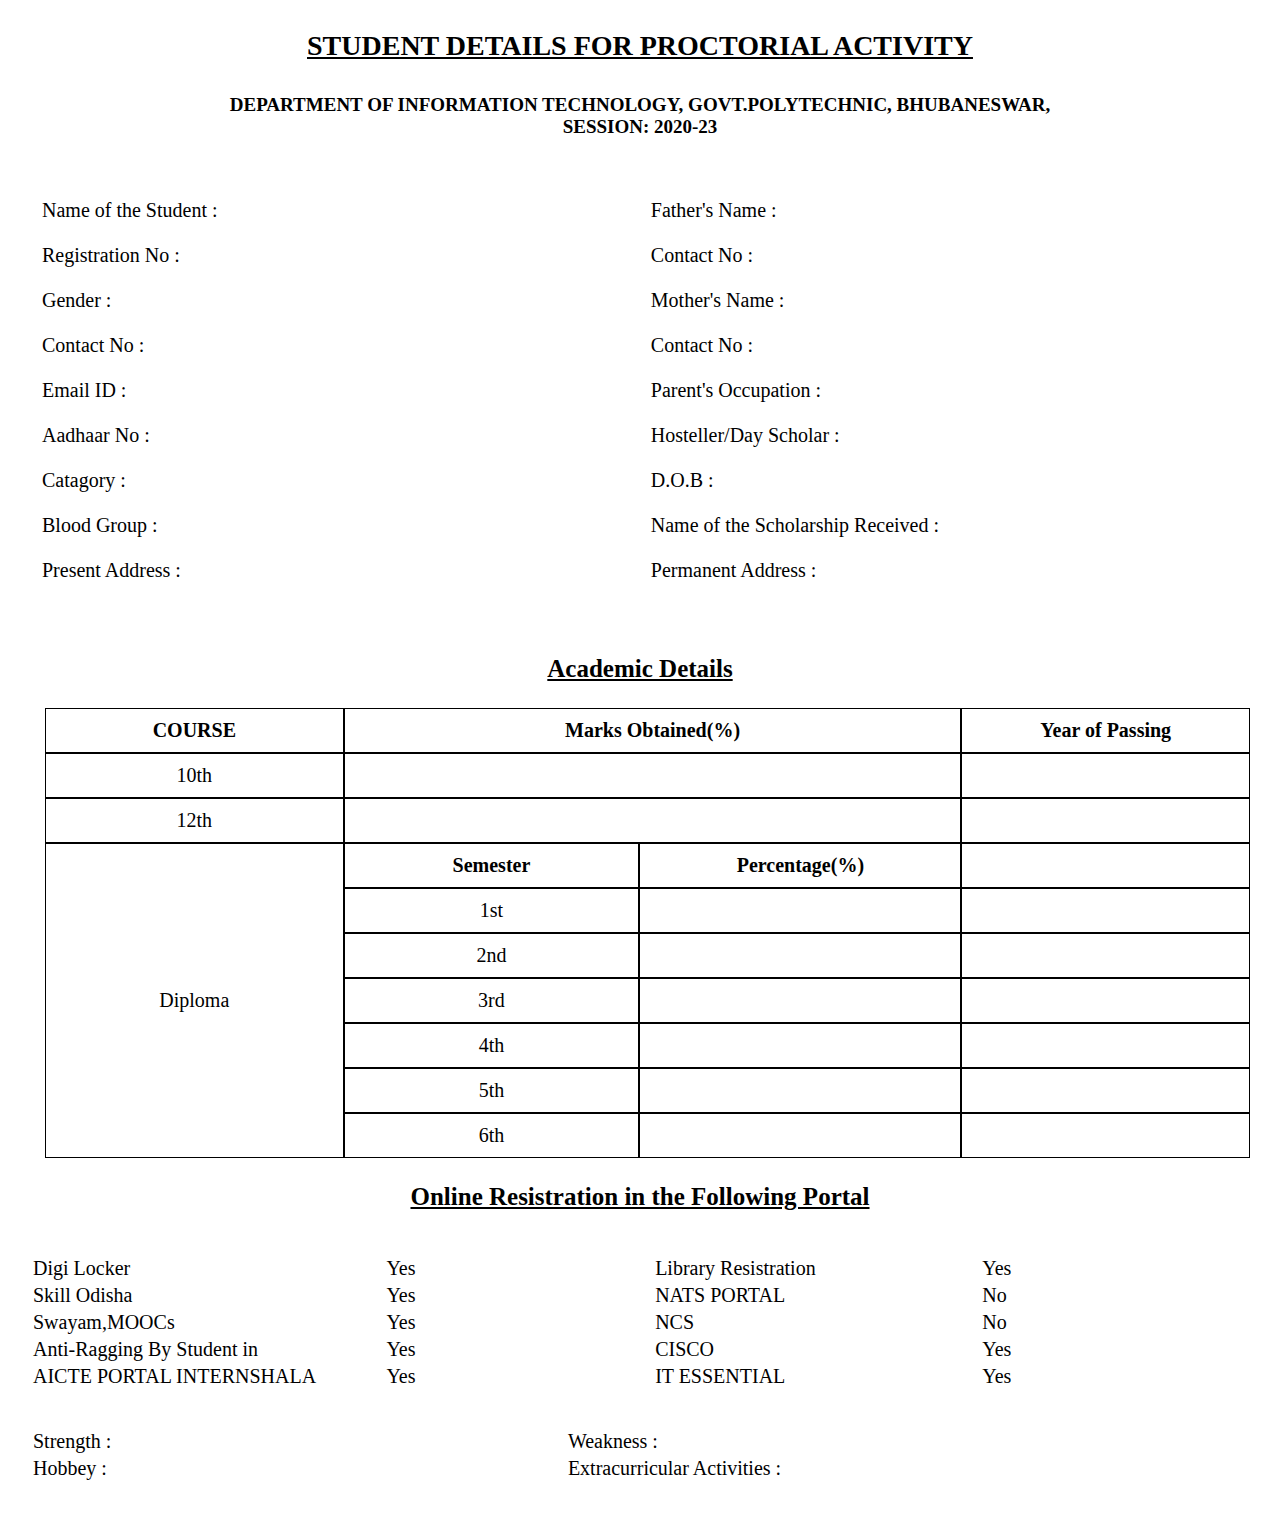
==== index.html @ ca70bdc8 "update" ====
<!DOCTYPE html>
<html lang="en">
<head>
    <link rel="stylesheet" href="style.css">
    <meta charset="UTF-8">
    <meta http-equiv="X-UA-Compatible" content="IE=edge">
    <meta name="viewport" content="width=device-width, initial-scale=1.0">
    <title>Document</title>
</head>
<body>
    <h2>STUDENT DETAILS FOR PROCTORIAL ACTIVITY</h2>
    <h5>DEPARTMENT OF INFORMATION TECHNOLOGY, GOVT.POLYTECHNIC, BHUBANESWAR,<br>SESSION: 2020-23</h5> <br> 
    <table class="personal_table">
        <tr>
            <td>Name of the Student : </td>
            <td>Father's Name : </td>
        </tr>
        <tr>
            <td>Registration No : </td>
            <td>Contact No : </td>
        </tr>
        <tr>
            <td>Gender : </td>
            <td>Mother's Name : </td>
        </tr>
        <tr>
            <td>Contact No : </td>
            <td>Contact No : </td>
        </tr>
        <tr>
            <td>Email ID : </td>
            <td>Parent's Occupation : </td>
        </tr>
        <tr>
            <td>Aadhaar No : </td>
            <td>Hosteller/Day Scholar : </td>
        </tr>
        <tr>
            <td>Catagory : </td>
            <td>D.O.B : </td>
        </tr>
        <tr>
            <td>Blood Group : </td>
            <td>Name of the Scholarship Received : </td>
        </tr>
        <tr>
            <td>Present Address : </td>
            <td>Permanent Address : </td>
        </tr>
    </table> <br> <br>


    
    <table class="academics_table">
        <h3>Academic Details</h3>
        <tr>
            <td><b>COURSE</b></td>
            <td colspan="2"><b>Marks Obtained(%)</b></td>
            <!-- <td></td> -->
            <td><b>Year of Passing</b></td>
        </tr>
        <tr>
            <td>10th</td>
            <td colspan="2"></td>
            <td></td>
        </tr>
        <tr>
            <td>12th</td>
            <td colspan="2"></td>
            <td></td>
        </tr>
        <tr>
            <td rowspan="7">Diploma</td>
            <td><b>Semester</b></td>
            <td><b>Percentage(%)</b></td>
            <td></td>
        </tr>
        <tr>
            <td>1st</td>
            <td></td>
            <td></td>
        </tr>
        <tr>
            <td>2nd</td>
            <td></td>
            <td></td>
        </tr>
        <tr>
            <td>3rd</td>
            <td></td>
            <td></td>
        </tr>
        <tr>
            <td>4th</td>
            <td></td>
            <td></td>
        </tr>
        <tr>
            <td>5th</td>
            <td></td>
            <td></td>
        </tr>
        <tr>
            <td>6th</td>
            <td></td>
            <td></td>
        </tr>
    </table>

    <table class="portal_table">
        <h3>Online Resistration in the Following Portal</h3> <br>
        <tr>
            <td>Digi Locker</td>
            <td>Yes</td>
            <td>Library Resistration</td>
            <td>Yes</td>
        </tr>
        <tr>
            <td>Skill Odisha</td>
            <td>Yes</td>
            <td>NATS PORTAL</td>
            <td>No</td>
        </tr>
        <tr>
            <td>Swayam,MOOCs</td>
            <td>Yes</td>
            <td>NCS</td>
            <td>No</td>
        </tr>
        <tr>
            <td>Anti-Ragging By Student in</td>
            <td>Yes</td>
            <td>CISCO</td>
            <td>Yes</td>
        </tr>
        <tr>
            <td>AICTE PORTAL INTERNSHALA</td>
            <td>Yes</td>
            <td>IT ESSENTIAL</td>
            <td>Yes</td>
        </tr>
    </table> <br> <br>



    <table class="extra_activity">

        <tr>
            <td>Strength : </td>
            <td>Weakness : </td>
        </tr>
        <tr>
            <td>Hobbey : </td>
            <td>Extracurricular Activities : </td>
        </tr>
    </table>
</body>
</html>
---- style.css ----
* {
    background-color: rgb(255, 255, 255);
}

body {
    margin: 30px;
}

h2 {
    text-decoration: underline;
    text-align: center;
    font-size: 28px;
}

h5 {
    text-align: center;
    font-size: 19px;
}

/* tr, td {
    width: 500px;
    border: 1px solid black;
    text-align: left;
    padding: 10px;
}

table {
    margin-left: 15px;
    /* border: 2px solid black; */
    /* border-spacing: 0px;
} */

h3 {
    font-size: 25px;
    text-align: center;
    text-decoration: underline;
} 

.extra_activity tr td {
    border: none;
}

.personal_table tr td {
    border: none;
    /* border: 1px solid black; */
    /* border-spacing: 0px; */
}

/* .portal_table tr td {
     border: none; 
 } */

.extra_activity {
    width: 90%;
}

.portal_table tr,td {
    width: 980px;
    /* border: 1px solid black; */
    border-spacing: 0px;
    font-size: 20px;
}

/* .portal_table {
    font-size: 50px;
} */

.personal_table tr td {
    width: 600px;
    /* border: 1px solid black; */
    text-align: left;
    padding: 10px;
    font-size: 20px;
}

.academics_table {
    margin-left: 15px;
    /* border: 2px solid black; */
    border-spacing: 0px;
    /* width: 500px; */
    /* border: 1px solid black; */
    /* padding: 30px; */
    text-align: center;
}

.academics_table tr td {
    border: 1px solid black;
    width: 500px;
    padding: 10px;
}

.academics_table h3 {
    font-size: 25px;
    text-align: center;
    text-decoration: underline;
}
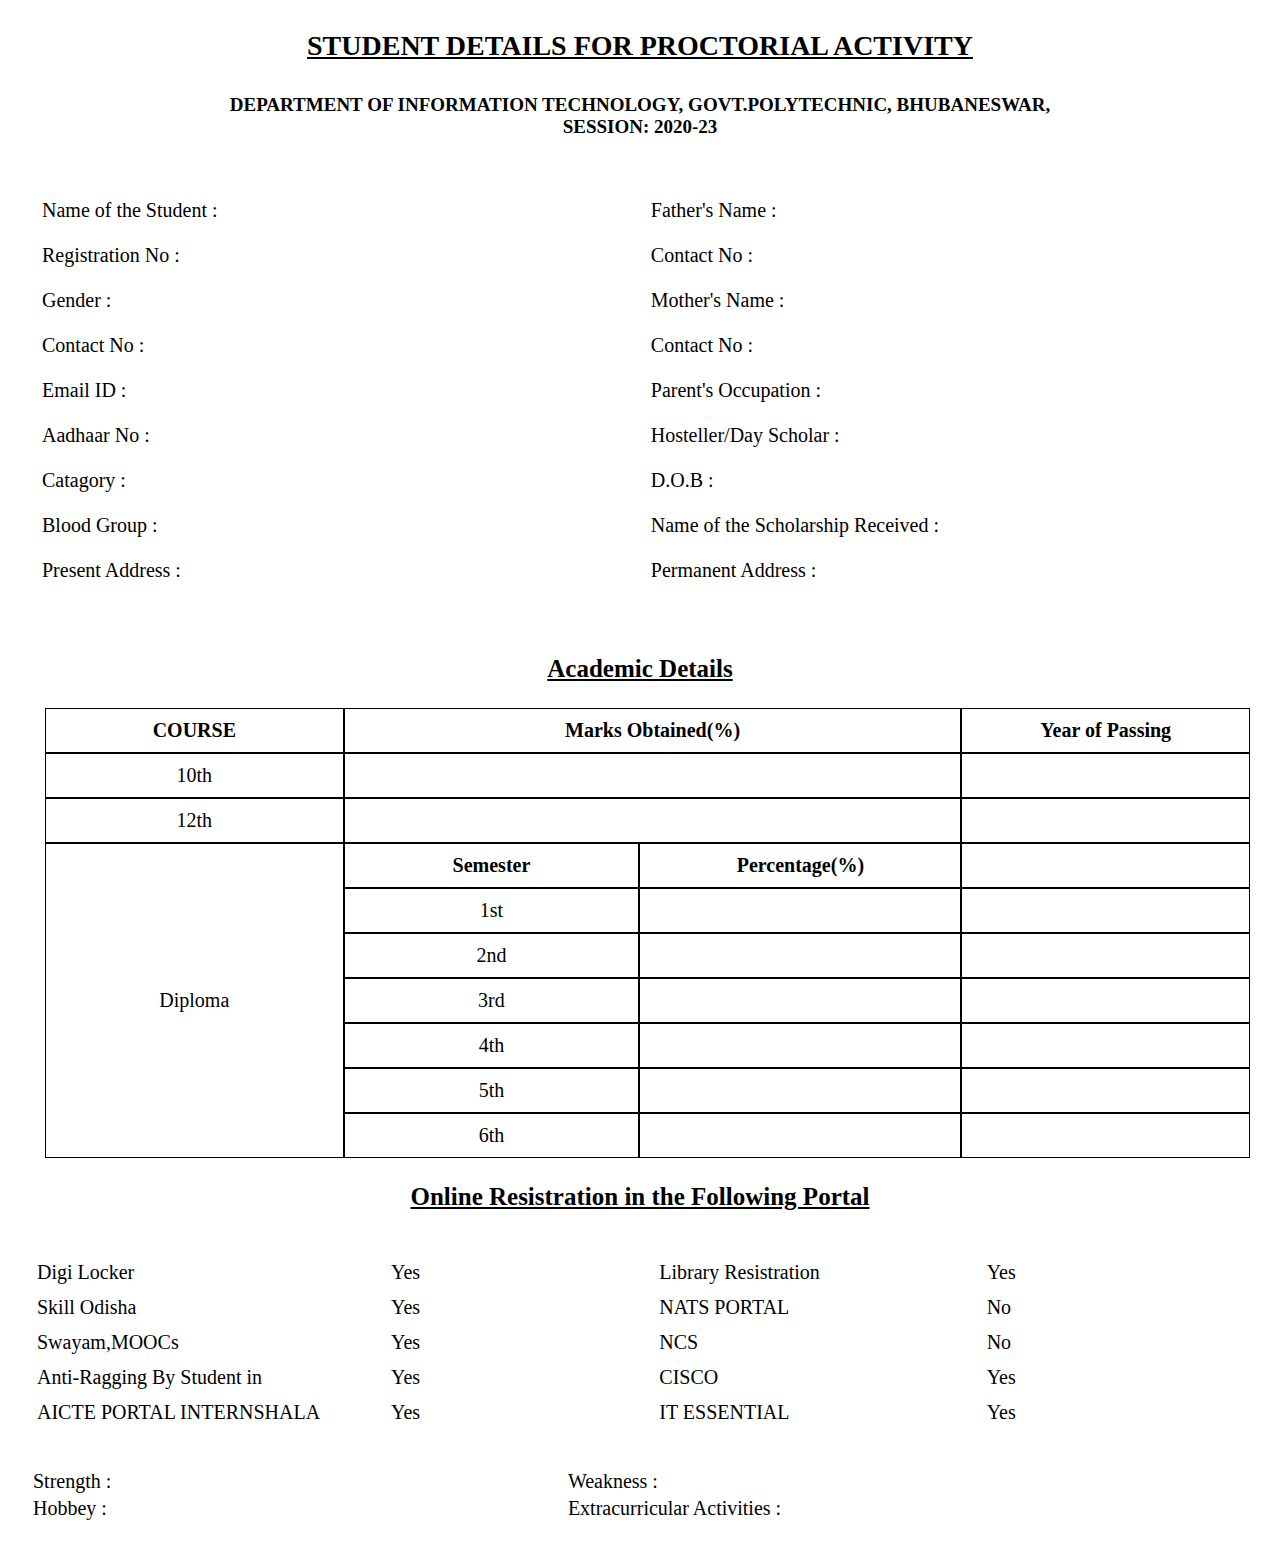
==== commit 603e2d42: "." ====
--- a/index.html
+++ b/index.html
@@ -8,8 +8,10 @@
     <title>Document</title>
 </head>
 <body>
+    <div class="head">
     <h2>STUDENT DETAILS FOR PROCTORIAL ACTIVITY</h2>
-    <h5>DEPARTMENT OF INFORMATION TECHNOLOGY, GOVT.POLYTECHNIC, BHUBANESWAR,<br>SESSION: 2020-23</h5> <br> 
+    <h5>DEPARTMENT OF INFORMATION TECHNOLOGY, GOVT.POLYTECHNIC, BHUBANESWAR,<br>SESSION: 2020-23</h5> <br>
+</div> 
     <table class="personal_table">
         <tr>
             <td>Name of the Student : </td>
--- a/style.css
+++ b/style.css
@@ -46,9 +46,10 @@
     /* border-spacing: 0px; */
 }
 
-/* .portal_table tr td {
+.portal_table tr td {
      border: none; 
- } */
+     padding: 5px;
+ }
 
 .extra_activity {
     width: 90%;
@@ -94,3 +95,11 @@
     text-align: center;
     text-decoration: underline;
 }
+
+/* print at 60% */
+
+@media print {
+    body {
+        zoom: 0.6;
+    }
+}